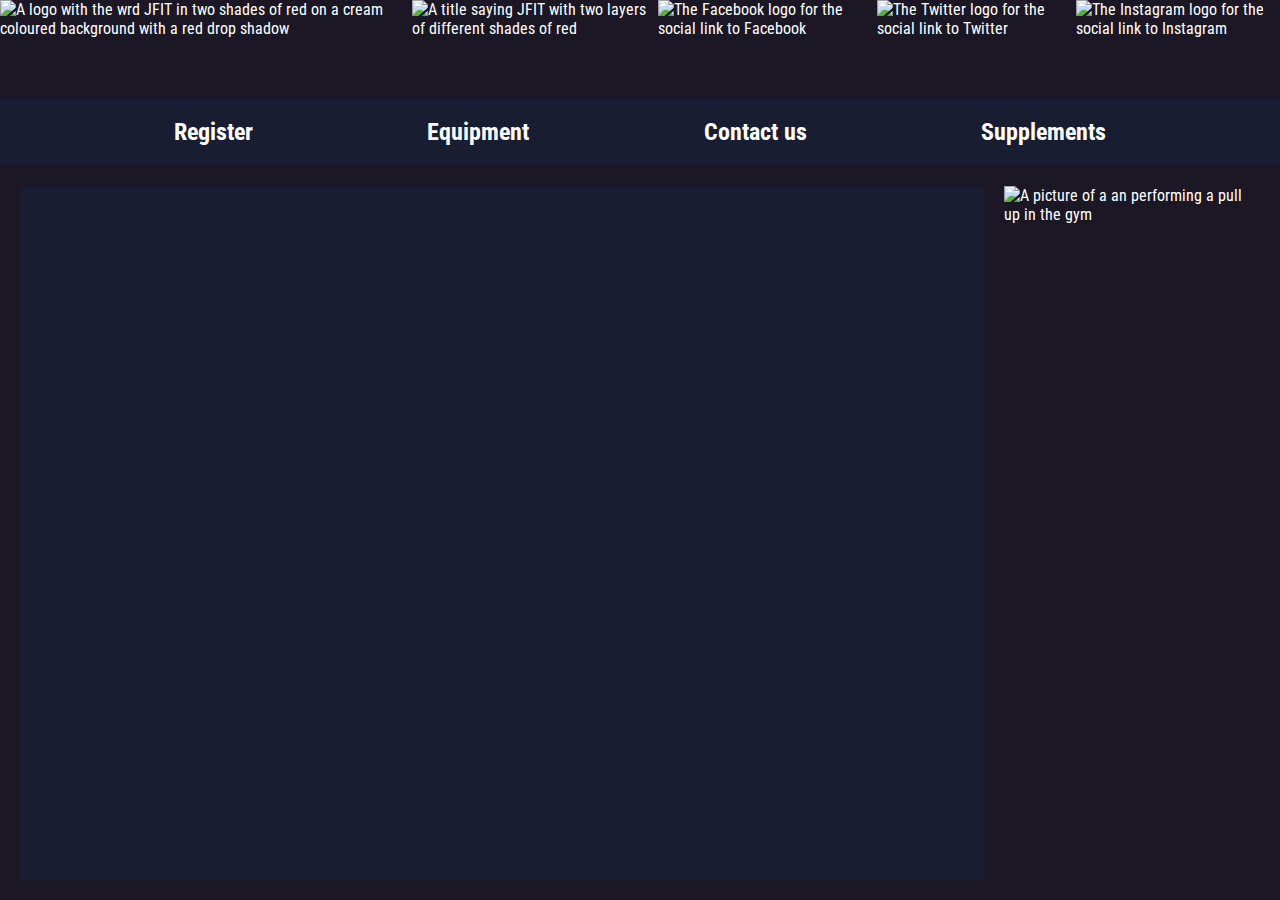
==== index.html @ 29f7bbba "Initial commit" ====
<!DOCTYPE html>
<html lang="en">

<head>
    <link rel="preconnect" href="https://fonts.googleapis.com">
    <link rel="preconnect" href="https://fonts.gstatic.com" crossorigin>
    <link
        href="https://fonts.googleapis.com/css2?family=Roboto+Condensed:ital,wght@0,300;0,400;0,700;1,300;1,400;1,700&display=swap"
        rel="stylesheet">

    <link rel="stylesheet" href="theme.css">
    <meta charset="UTF-8">
    <meta http-equiv="X-UA-Compatible" content="IE=edge">
    <meta name="viewport" content="width=device-width, initial-scale=1.0">
    <title>JFIT</title>
</head>

<body id="home">
    <div class="logo">
        <a href="index.html">
            <img src="images/Logo.png"
                alt="A logo with the wrd JFIT in two shades of red on a cream coloured background with a red drop shadow">
        </a>
        <img src="images/JFIT.png" alt="A title saying JFIT with two layers of different shades of red">
        <div class="socials">
            <a href="https://www.facebook.com" target="_blank">
                <img src="images/Facebook.png" width="50" height="50"
                    alt="The Facebook logo for the social link to Facebook">
            </a>
            <a href="https://www.twitter.com" target="_blank">
                <img src="images/Twitter.png" width="50" height="50"
                    alt="The Twitter logo for the social link to Twitter">
            </a>
            <a href="https://www.instagram.com" target="_blank">
                <img src="images/Instagram.png" width="50" height="50"
                    alt="The Instagram logo for the social link to Instagram">
            </a>
        </div>
    </div>

    <div class="icons">
        <a id="register-link" href="/register.html">
            <h2>
                Register
            </h2>
            <a id="equipment-link" href="/equipment.html">
                <h2>
                    Equipment
                </h2>
            </a>

            <a id="contact-link" href="/contact-us.html">
                <h2>
                    Contact us
                </h2>
            </a>

            <a id="supplements-link" href="/supplements.html">
                <h2>
                    Supplements
                </h2>
            </a>
    </div>

    <div class="main-container">
        <div id="text-box">

        </div>

        <div class="pull-up-bar-image">
            <img src="images/image 1.png" alt="A picture of a an performing a pull up in the gym">
        </div>
    </div>

</body>

</html>
---- theme.css ----
body {
    margin: 0;
    display: flex;
    min-height: 100vh;
    flex-direction: column;
}

.logo {
    display: flex;
    justify-content: space-between;
    align-items: center;

}

body {
    background-color: #1B1725;
    color: white;
    font-family: "Roboto Condensed", system-ui, -apple-system, BlinkMacSystemFont, 'Segoe UI', Roboto, Oxygen, Ubuntu, Cantarell, 'Open Sans', 'Helvetica Neue', sans-serif;
}


.icons {
    display: flex;
    margin-top: 60px;
    background-color: #191D32;
    justify-content: space-evenly;
    color: white;
    position: relative;
}

.icons h2,
a {
    text-decoration: none;
    color: white;
}

.socials {
    display: flex;
    flex-direction: row;
    gap: 18px;
}

.pull-up-bar-image {
    display: flex;
    justify-content: end;
}

#text-box {
    background-color: #191D32;
    display: flex;
    width: 100%;
}

#text-box label {
    display: flex;
    flex-direction: column;
}

#text-box form {
    display: flex;
    margin: 0 auto;
    max-width: 400px;
    width: 100%;
    gap: 22px;
    flex-direction: column;
}

.main-container {
    display: flex;
    padding: 20px;
    gap: 20px;
    flex: 1;
}

.icons a {
    display: flex;
    justify-content: center;
    position: relative;
}

.icons a::after {
    content: "";
    width: 40px;
    height: 40px;
    background-color: #191D32;
    position: absolute;
    display: flex;
    justify-content: center;
    top: 58px;
    margin: 0 auto;
    clip-path: polygon(50% 0%, 0% 100%, 100% 100%);
    opacity: 0;
}

body#register .icons a#register-link::after,
body#equipment .icons a#equipment-link::after,
body#contact-us .icons a#contact-link::after,
body#supplements .icons a#supplements-link::after {
    opacity: 1;
}

.image-of-supplements {
    margin-top: 46px;
}

body#supplements .icons::after {
    content: "";
    width: 100%;
    height: 32px;
    background-color: #191D32;
    position: absolute;
    top: 89px;
}

.register-title {
    display: flex;
    justify-content: center;
}

.register-form {
    display: flex;
    flex-direction: column;
    margin: 0 auto;
    max-width: 400px;
    width: 100%;
}

.submit:hover {
    background-color: #DE0707;
    color: white;
}

.submit {
    font-weight: 600;
    border: none;
    margin-top: 18px;
}

#text-box input {
    border: none;
}
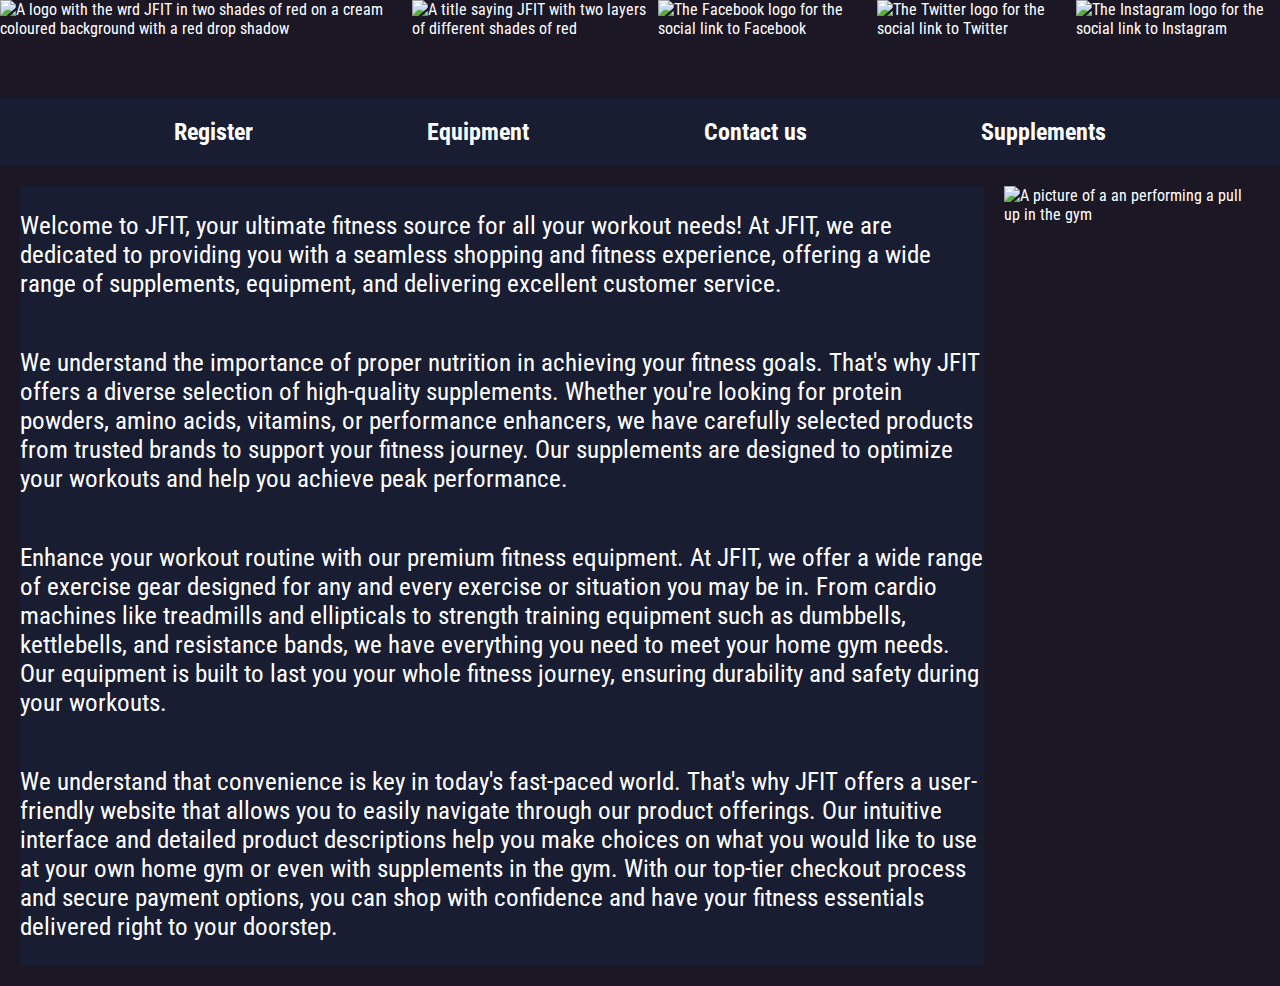
==== commit 043d267a: "I wrote some content" ====
--- a/index.html
+++ b/index.html
@@ -64,6 +64,32 @@
 
     <div class="main-container">
         <div id="text-box">
+            <p>
+                Welcome to JFIT, your ultimate fitness source for all your workout needs! At JFIT, we are dedicated to
+                providing you with a seamless shopping and fitness experience, offering a wide range of supplements,
+                equipment, and delivering excellent customer service.
+            </p>
+            <p>
+                We understand the importance of proper nutrition in achieving your fitness goals. That's why JFIT offers
+                a diverse selection of high-quality supplements. Whether you're looking for protein powders, amino
+                acids, vitamins, or performance enhancers, we have carefully selected products from trusted brands to
+                support your fitness journey. Our supplements are designed to optimize your workouts and help you
+                achieve peak performance.
+            </p>
+            <p>
+                Enhance your workout routine with our premium fitness equipment. At JFIT, we offer a wide range of
+                exercise gear designed for any and every exercise or situation you may be in. From cardio machines like
+                treadmills and ellipticals to strength training equipment such as dumbbells, kettlebells, and resistance
+                bands, we have everything you need to meet your home gym needs. Our equipment is built to last you your
+                whole fitness journey, ensuring durability and safety during your workouts.
+            </p>
+            <p>
+                We understand that convenience is key in today's fast-paced world. That's why JFIT offers a
+                user-friendly website that allows you to easily navigate through our product offerings. Our intuitive
+                interface and detailed product descriptions help you make choices on what you would like to use at your
+                own home gym or even with supplements in the gym. With our top-tier checkout process and secure payment
+                options, you can shop with confidence and have your fitness essentials delivered right to your doorstep.
+            </p>
 
         </div>
 
--- a/theme.css
+++ b/theme.css
@@ -138,4 +138,16 @@
 
 #text-box input {
     border: none;
+}
+
+body#contact-us #text-box {
+    display: flex;
+    flex-direction: column;
+    font-size: 25px;
+}
+
+body#home #text-box {
+    display: flex;
+    flex-direction: column;
+    font-size: 25px;
 }